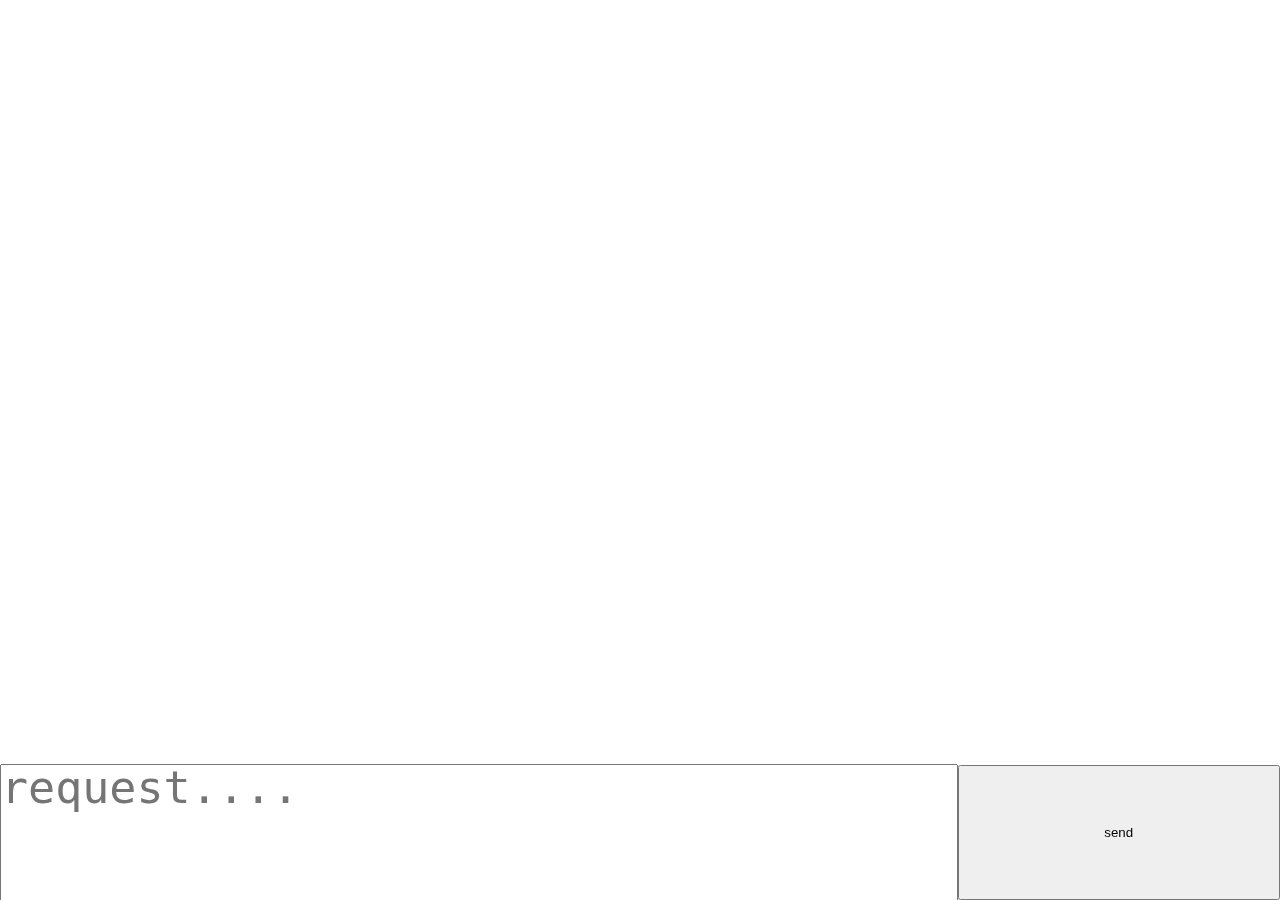
==== IA/client/index.html @ 703ea76e "main page" ====
<!DOCTYPE html>
<html lang="fr">
<head>
    <meta charset="UTF-8">
    <meta name="viewport" content="width=device-width, initial-scale=1.0">
    <meta http-equiv="X-UA-Compatible" content="ie=edge">
    <title>Assistant</title>
    <script type="text/javascript" src="jquery.min.js"></script>
</head>
<body>
    <div id="bottom">
        <textarea id="request" placeholder="request...."></textarea>
        <input type="button" id="submit" value="send" />
    </div>
    <style>
        html, body{
            margin: 0;
            padding: 0;
        }

        #bottom{
            width: 100%;
            height: 15vh;
            margin: 0;
            padding: 0;
            position: fixed;
            bottom: 0;
            left: 0;
            display: flex;
            align-items: center;
            justify-content: center;
        }

        #request{
            resize: none;
            position: relative;
            flex: 3;
            height: 100%;
            margin: 0;
            padding: 0;
            line-height: 5vh;
            font-size: 5vh;
        }

        #submit{
            position: relative;
            flex: 1;
            height: 100%;
            margin: 0;
            padding: 0;
        }

    </style>
    <script type="text/javascript">
        $(document).ready(()=>{

            $("#submit").on("click", ()=>{
                $("body").append("<div class=\"data>\">"+$("#request").val()+"</div>");
            })
        })
    </script>
</body>
</html>
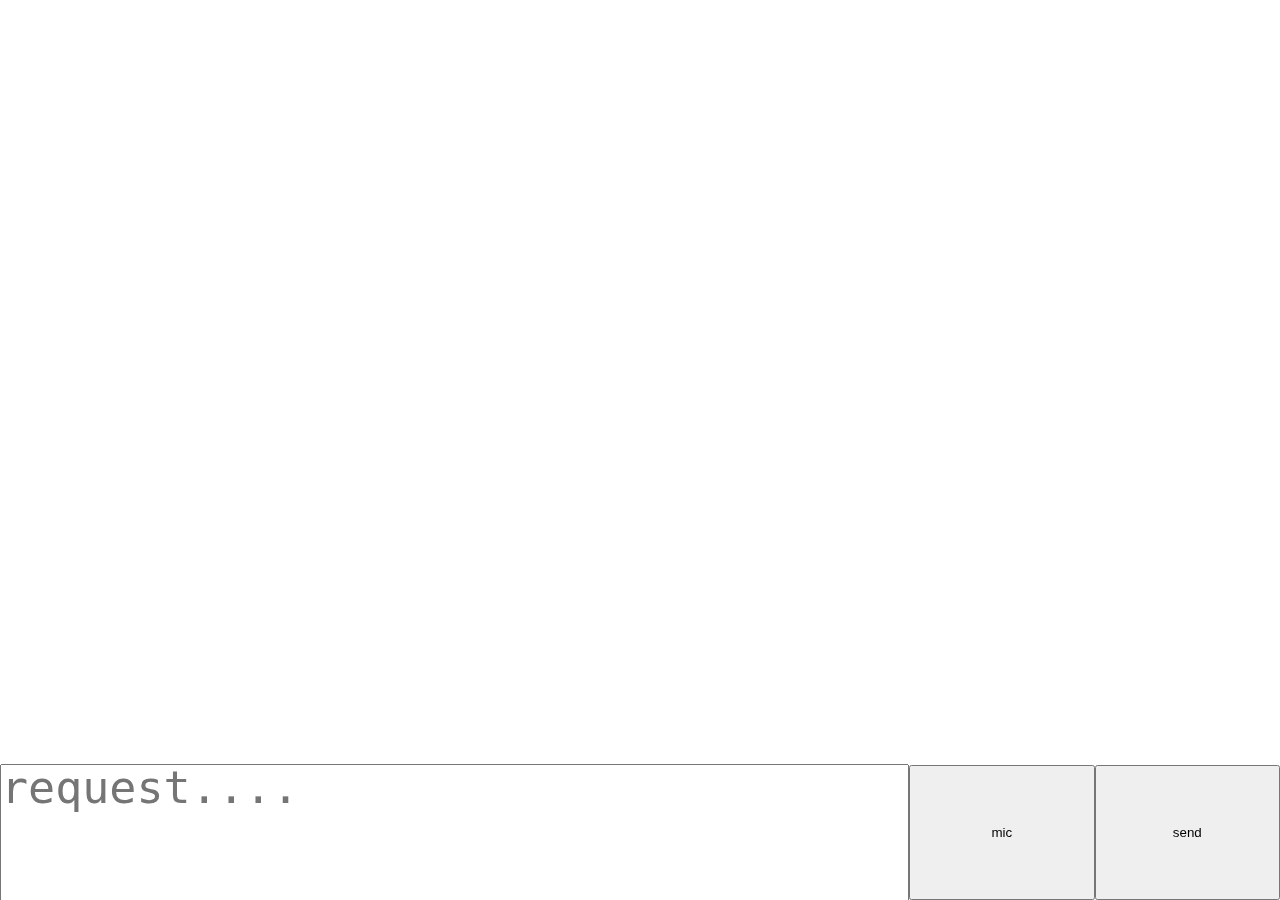
==== commit f4ab6b59: "m" ====
--- a/IA/client/index.html
+++ b/IA/client/index.html
@@ -5,59 +5,15 @@
     <meta name="viewport" content="width=device-width, initial-scale=1.0">
     <meta http-equiv="X-UA-Compatible" content="ie=edge">
     <title>Assistant</title>
-    <script type="text/javascript" src="jquery.min.js"></script>
+    <script type="text/javascript" src="public/js/jquery.min.js"></script>
+    <script type="text/javascript" src="public/js/main.js"></script>
+    <link rel="stylesheet" href="public/css/main.css" />
 </head>
 <body>
     <div id="bottom">
         <textarea id="request" placeholder="request...."></textarea>
+        <input type="button" id="mic" value="mic" />
         <input type="button" id="submit" value="send" />
     </div>
-    <style>
-        html, body{
-            margin: 0;
-            padding: 0;
-        }
-
-        #bottom{
-            width: 100%;
-            height: 15vh;
-            margin: 0;
-            padding: 0;
-            position: fixed;
-            bottom: 0;
-            left: 0;
-            display: flex;
-            align-items: center;
-            justify-content: center;
-        }
-
-        #request{
-            resize: none;
-            position: relative;
-            flex: 3;
-            height: 100%;
-            margin: 0;
-            padding: 0;
-            line-height: 5vh;
-            font-size: 5vh;
-        }
-
-        #submit{
-            position: relative;
-            flex: 1;
-            height: 100%;
-            margin: 0;
-            padding: 0;
-        }
-
-    </style>
-    <script type="text/javascript">
-        $(document).ready(()=>{
-
-            $("#submit").on("click", ()=>{
-                $("body").append("<div class=\"data>\">"+$("#request").val()+"</div>");
-            })
-        })
-    </script>
 </body>
 </html>--- a/IA/client/public/css/main.css
+++ b/IA/client/public/css/main.css
@@ -0,0 +1,72 @@
+html, body{
+    margin: 0;
+    padding: 0;
+}
+
+body{
+    padding: 2.5%;
+}
+
+#bottom{
+    width: 100%;
+    height: 15vh;
+    margin: 0;
+    padding: 0;
+    position: fixed;
+    bottom: 0;
+    left: 0;
+    display: flex;
+    align-items: center;
+    justify-content: center;
+}
+
+#request{
+    resize: none;
+    position: relative;
+    flex: 5;
+    height: 100%;
+    margin: 0;
+    padding: 0;
+    line-height: 5vh;
+    font-size: 5vh;
+}
+
+#submit, #mic{
+    position: relative;
+    flex: 1;
+    height: 100%;
+    margin: 0;
+    padding: 0;
+}
+
+.flex.request{
+    display: flex;
+    justify-content: flex-end;
+    align-items: center;
+}
+
+.data.request{
+    background-color: lightcoral;
+    color: ivory;
+    padding: 2.5%;
+    border-radius: 50px;
+    margin: 0.75% 0;
+    max-width: 30%;
+    overflow: hidden;
+}
+
+.flex.response{
+    display: flex;
+    justify-content: flex-start;
+    align-items: center;
+}
+
+.data.response{
+    background-color: lightblue;
+    color: ivory;
+    padding: 2.5%;
+    border-radius: 50px;
+    margin: 0.75% 0;
+    max-width: 30%;
+    overflow: hidden;
+}
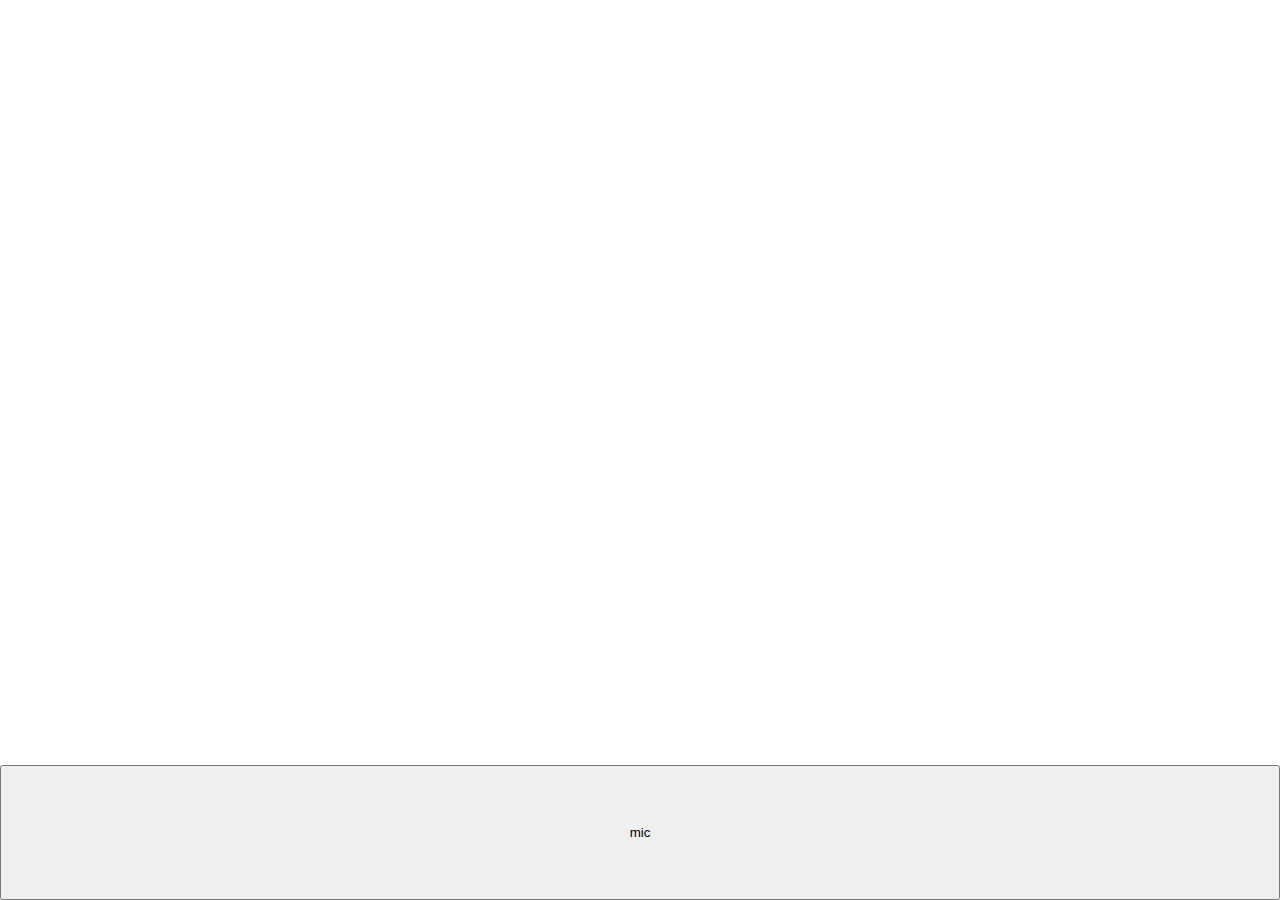
==== commit 88a64f9a: "mmm" ====
--- a/IA/client/index.html
+++ b/IA/client/index.html
@@ -10,6 +10,9 @@
     <link rel="stylesheet" href="public/css/main.css" />
 </head>
 <body>
+    <div id="content">
+        
+    </div>
     <div id="bottom">
         <textarea id="request" placeholder="request...."></textarea>
         <input type="button" id="mic" value="mic" />
--- a/IA/client/public/css/main.css
+++ b/IA/client/public/css/main.css
@@ -5,6 +5,12 @@
 
 body{
     padding: 2.5%;
+    padding-bottom: 20vh;
+}
+
+#content{
+    width: 100%;
+    height: 100%;
 }
 
 #bottom{
@@ -70,3 +76,7 @@
     max-width: 30%;
     overflow: hidden;
 }
+
+#submit, #request{
+    display: none;
+}
